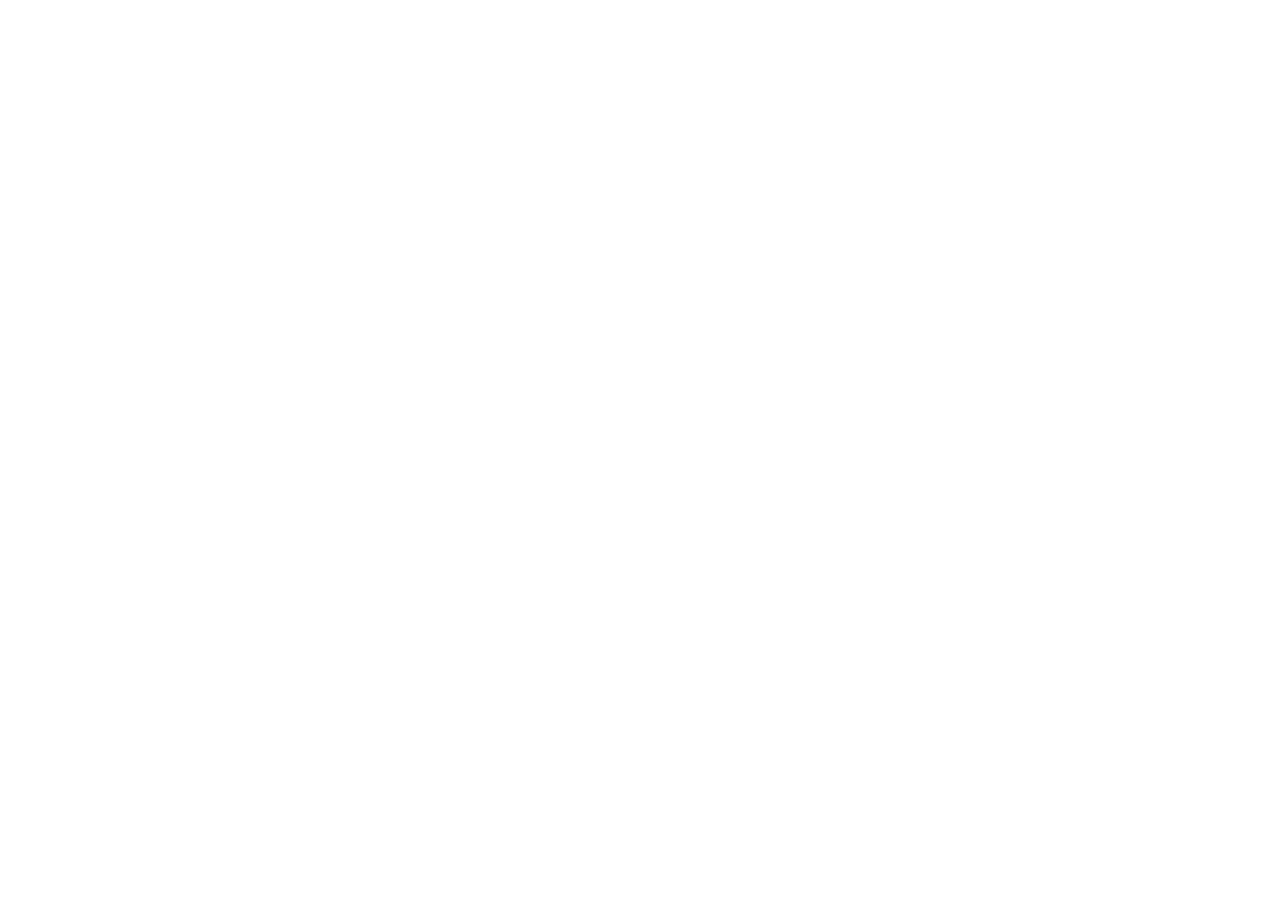
==== raycaster/index.html @ 0941fd51 "Create index.html" ====
<!DOCTYPE html>
<html lang="en">
<head>
  <meta charset="UTF-8">
  <meta name="viewport" content="width=device-width, initial-scale=1.0">
  <meta http-equiv="X-UA-Compatible" content="ie=edge">
  <title>Document</title>
</head>
<body>
<canvas id="minimap"></canvas>
</body>
<script src="script.js" ></script>
</html>
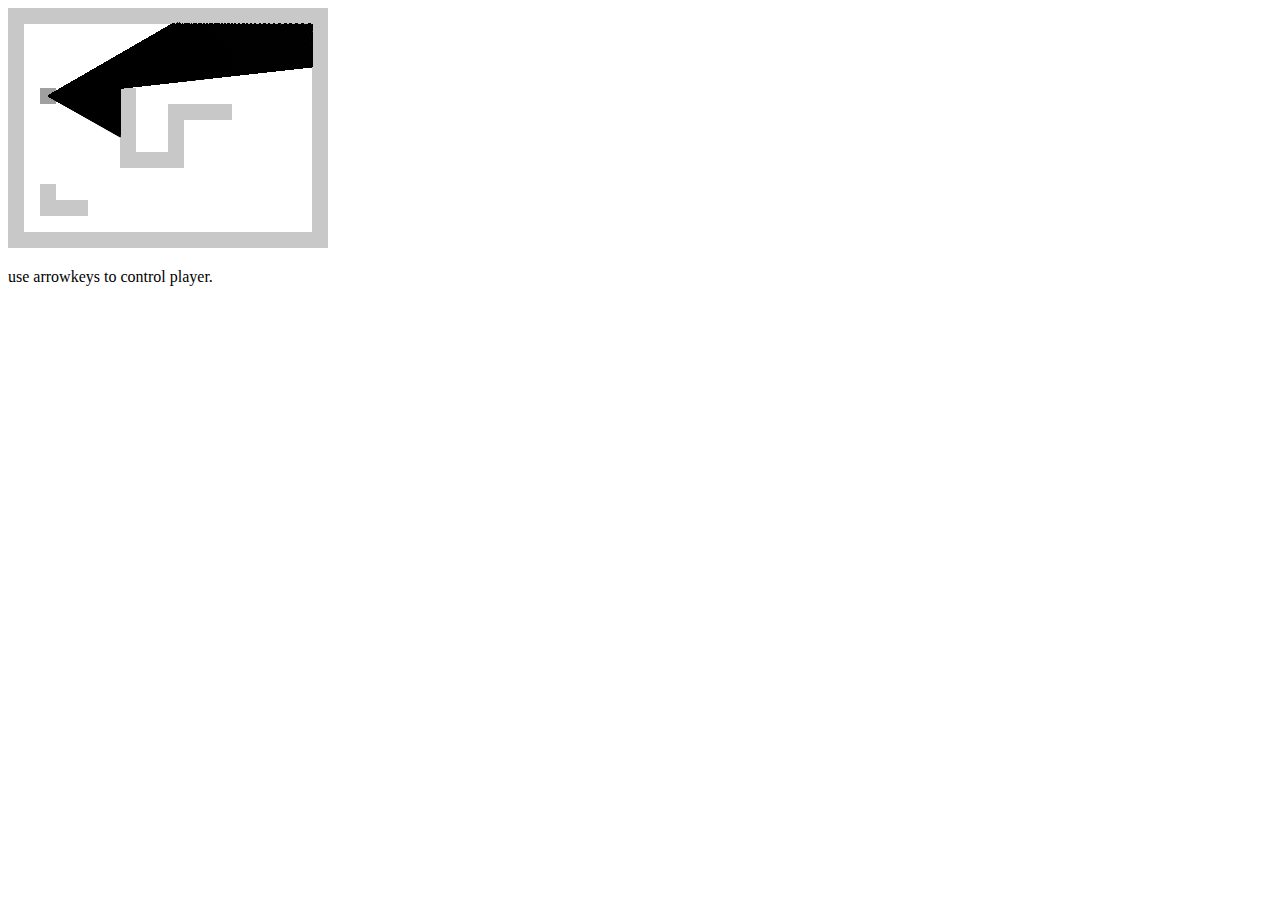
==== commit bdd000aa: "Update index.html" ====
--- a/raycaster/index.html
+++ b/raycaster/index.html
@@ -8,6 +8,8 @@
 </head>
 <body>
 <canvas id="minimap"></canvas>
+<canvas id="playerview"></canvas>
+<p>use arrowkeys to control player.</p>
 </body>
 <script src="script.js" ></script>
 </html>
